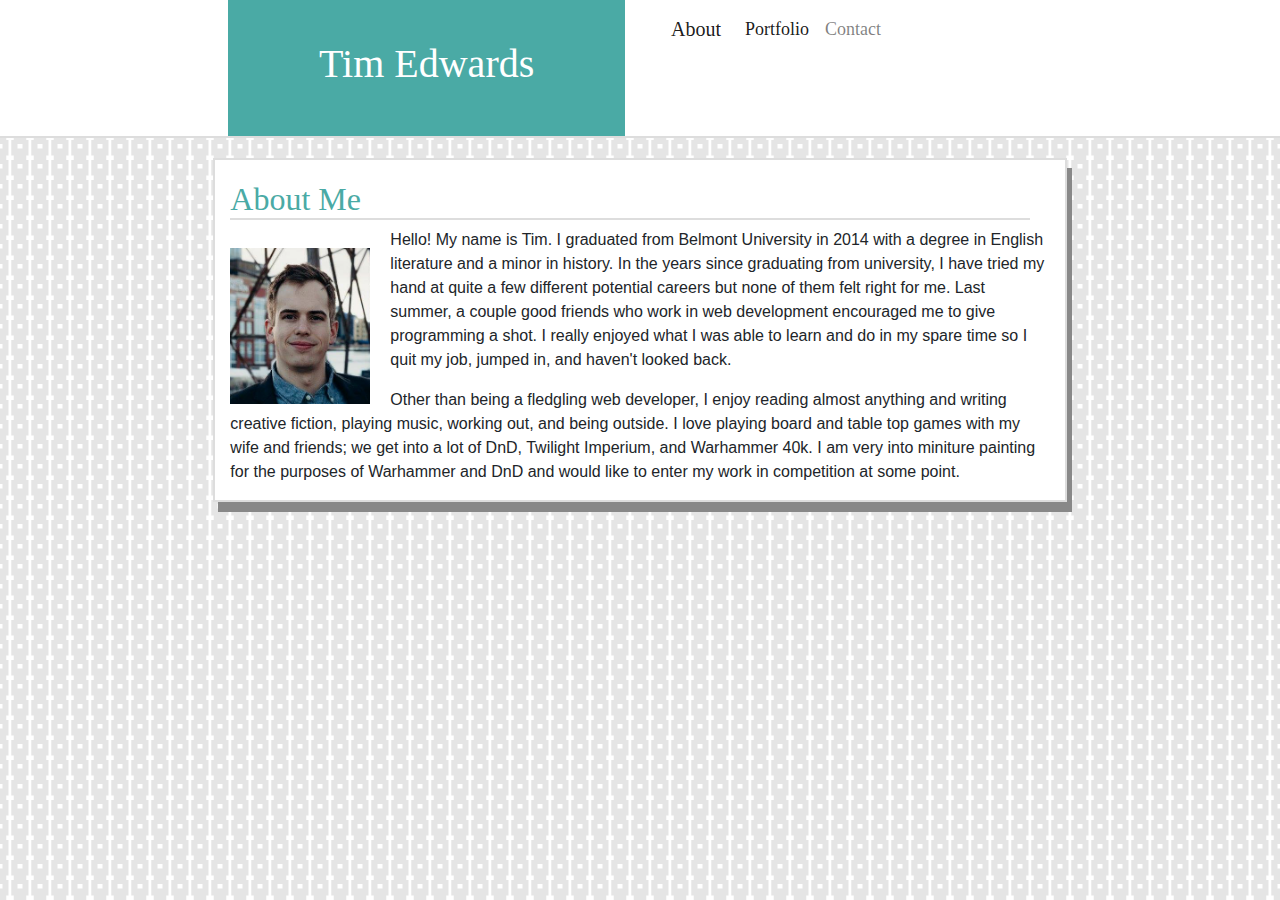
==== index.html @ 5b761c10 "adding custom css" ====
<!doctype html>
<html lang="en">
<head>
  <meta charset="utf-8">
  <title>About Me</title>
  
  <link rel="stylesheet" href="https://stackpath.bootstrapcdn.com/bootstrap/4.3.1/css/bootstrap.min.css" integrity="sha384-ggOyR0iXCbMQv3Xipma34MD+dH/1fQ784/j6cY/iJTQUOhcWr7x9JvoRxT2MZw1T" crossorigin="anonymous">
  <link rel="stylesheet" href="assets/css/style.css">
</head>

<body class="shapes">  
  <header class="header">
    <div class="container-fluid">
        <div class="row">
            <div class="col-lg-2 col-md-2 col-sm-1 col-xs-12"></div>
            <div class="col-lg-4 col-md-4 col-sm-6 col-xs-12">
                <h1 id="name">Tim Edwards</h1>
            </div>
            <div class="col-lg-4 col-md-4 col-sm-1 col-xs-12">
                <nav class="nav-styles navbar navbar-expand-lg navbar-light">
                    <a class="navbar-brand" href="#">About</a>
                    <button class="navbar-toggler" type="button" data-toggle="collapse" data-target="#navbarNav" aria-controls="navbarNav" aria-expanded="false" aria-label="Toggle navigation">
                      <span class="navbar-toggler-icon"></span>
                    </button>
                    <div class="collapse navbar-collapse" id="navbarNav">
                      <ul class="navbar-nav">
                        <li class="nav-item active">
                          <a class="nav-link" href="portfolio.html">Portfolio<span class="sr-only">(current)</span></a>
                        </li>
                        <li class="nav-item">
                          <a class="nav-link" href="contact.html">Contact</a>
                        </li>
                      </ul>
                    </div>
                  </nav>
            </div>
            <div class="col-lg-2 col-md-2 col-sm-6 col-xs-12"></div>
          </div>
    </div>
</header>   

<div class="container-fluid">
  <div class="row">
    <div class="col-lg-2 col-md-1 col-sm-1 col-xs-12"></div>
    <div class="col-lg-8 col-md-10 col-sm-10 col-xs-12 center-con">
      <h2 class="con-top">About Me</h2>
      <img class="img-fluid float-left mw-25" id="profile-photo" src="assets\images\profile_Tim.png" alt="Photo of Tim Edwards">
      <section id="bio">
          <p class="tab">Hello! My name is Tim. I graduated from Belmont University in 2014 with a degree in English literature and a minor in history.
          In the years since graduating from university, I have tried my hand at quite a few different potential careers
          but none of them felt right for me. Last summer, a couple good friends who work in web development 
          encouraged me to give programming a shot. I really enjoyed what I was able to learn and do in my spare time so I 
          quit my job, jumped in, and haven't looked back.</p>
          <p class="tab">Other than being a fledgling web developer, I enjoy reading almost anything and writing creative fiction, playing music, working out, and being outside. I love playing 
              board and table top games with my wife and friends; we get into a lot of DnD, Twilight Imperium, and Warhammer 40k. I am 
              very into miniture painting for the purposes of Warhammer and DnD and would like to enter my work in competition at some point.</p>
          </section>
      </div>
      <div class="col-lg-2 col-md-1 col-sm-1 col-xs-12"></div>
    </div>

<footer class="footer"></footer>


</body>
</html>
---- assets/css/style.css ----
.shapes {
    background-image: url(united-squares-negative.png);
}


#name {
    background-color: #4aaaa5;
    padding: 40px 20px;
    text-align:center;
    height: 100%;
}

header {
    background-color: #ffffff;
    font-family: "Georgia", "Times New Roman", Times, serif;
    font-size: 18px;
    line-height: 150%;
    border-bottom: 2px solid #dddddd;
    color: #ffffff;
    margin-bottom:20px;
}

.center-con {
    border: 2px solid #dddddd;
    line-height: 1.5;
    background-color: #ffffff;
    box-shadow: 5px 10px #888888;
}

#profile-photo {
    float: left;
    width: 10em;
    padding-top: 20px;
    padding-right: 20px;
}

.con-top {
    font-family: "Georgia", "Times New Roman", Times, serif;
    color: #4aaaa5;
    border-bottom: 2px solid #dddddd;
    margin-right: 20px;
    padding-top: 20px;
}

.nav-styles {
    background-color: #ffffff;
    text-align: center;

}
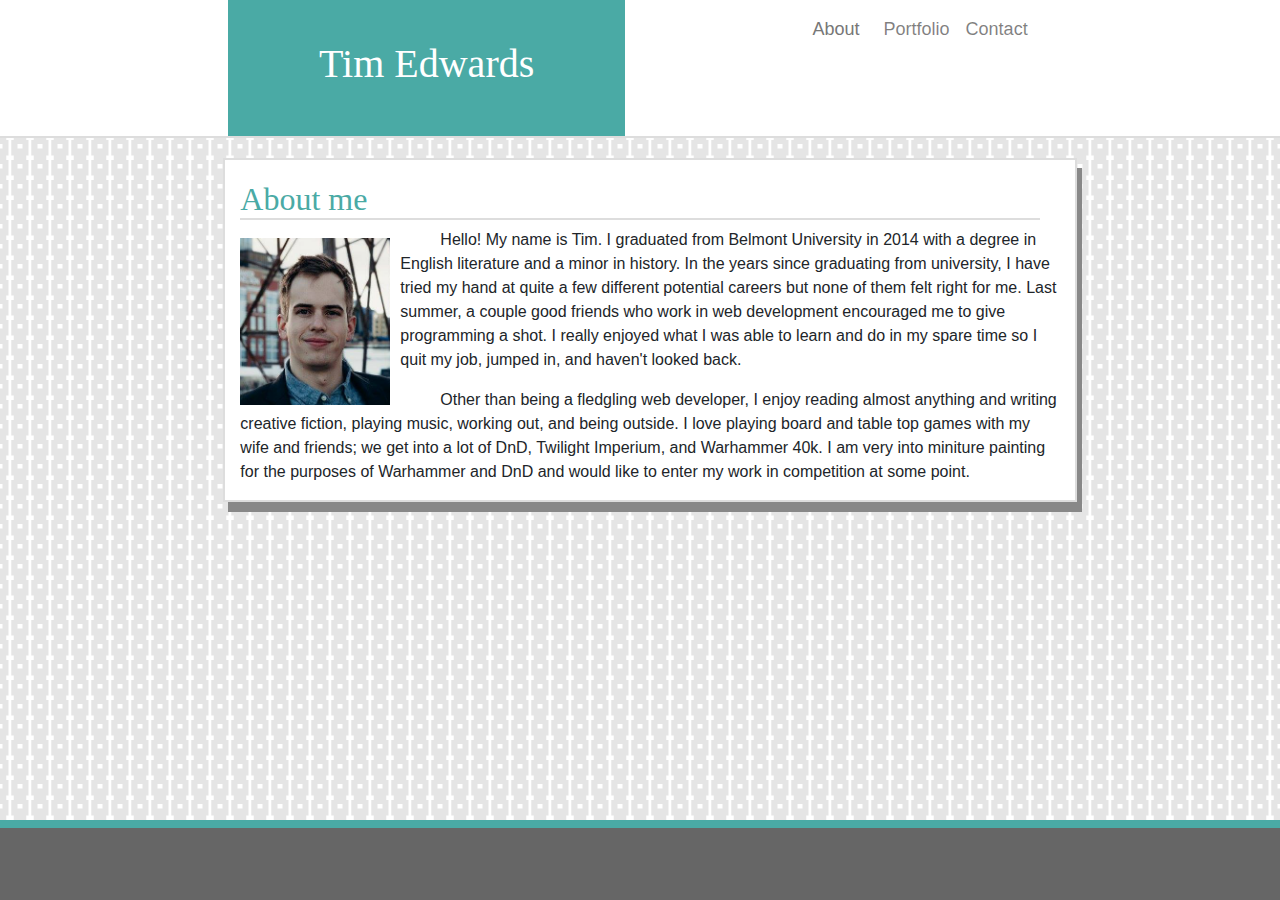
==== commit 17877238: "index.html roughly finished" ====
--- a/index.html
+++ b/index.html
@@ -12,29 +12,29 @@
   <header class="header">
     <div class="container-fluid">
         <div class="row">
-            <div class="col-lg-2 col-md-2 col-sm-1 col-xs-12"></div>
-            <div class="col-lg-4 col-md-4 col-sm-6 col-xs-12">
+            <div class="col-lg-2 col-md-1 col-sm-1 col-xs-12"></div>
+            <div class="col-lg-4 col-md-4 col-sm-4 col-xs-12">
                 <h1 id="name">Tim Edwards</h1>
             </div>
-            <div class="col-lg-4 col-md-4 col-sm-1 col-xs-12">
-                <nav class="nav-styles navbar navbar-expand-lg navbar-light">
-                    <a class="navbar-brand" href="#">About</a>
-                    <button class="navbar-toggler" type="button" data-toggle="collapse" data-target="#navbarNav" aria-controls="navbarNav" aria-expanded="false" aria-label="Toggle navigation">
-                      <span class="navbar-toggler-icon"></span>
-                    </button>
-                    <div class="collapse navbar-collapse" id="navbarNav">
-                      <ul class="navbar-nav">
-                        <li class="nav-item active">
-                          <a class="nav-link" href="portfolio.html">Portfolio<span class="sr-only">(current)</span></a>
-                        </li>
-                        <li class="nav-item">
-                          <a class="nav-link" href="contact.html">Contact</a>
-                        </li>
-                      </ul>
-                    </div>
-                  </nav>
-            </div>
-            <div class="col-lg-2 col-md-2 col-sm-6 col-xs-12"></div>
+            <div class="col-lg-4 col-md-4 col-sm-7 col-xs-12">
+                          <nav class="nav-styles navbar navbar-expand-lg navbar-light">
+                            <a class="nav-link text-color" href="#">About</a>
+                            <button class="navbar-toggler" type="button" data-toggle="collapse" data-target="#navbarNav" aria-controls="navbarNav" aria-expanded="false" aria-label="Toggle navigation">
+                              <span class="navbar-toggler-icon"></span>
+                            </button>
+                            <div class="collapse navbar-collapse" id="navbarNav">
+                              <ul class="navbar-nav">
+                                <li class="nav-item">
+                                  <a class="nav-link" href="portfolio.html">Portfolio</a>
+                                </li>
+                                <li class="nav-item">
+                                  <a class="nav-link" href="contact.html">Contact</a>
+                                </li>
+                              </ul>
+                            </div>
+                          </nav> 
+                </div>
+            <div class="col-lg-2 col-md-3 col-sm-0 col-xs-12"></div>
           </div>
     </div>
 </header>   
@@ -43,8 +43,8 @@
   <div class="row">
     <div class="col-lg-2 col-md-1 col-sm-1 col-xs-12"></div>
     <div class="col-lg-8 col-md-10 col-sm-10 col-xs-12 center-con">
-      <h2 class="con-top">About Me</h2>
-      <img class="img-fluid float-left mw-25" id="profile-photo" src="assets\images\profile_Tim.png" alt="Photo of Tim Edwards">
+      <h2 class="con-top">About me</h2>
+      <img class="img-fluid float-left" id="profile-photo" src="assets\images\profile_Tim.png" alt="Photo of Tim Edwards">
       <section id="bio">
           <p class="tab">Hello! My name is Tim. I graduated from Belmont University in 2014 with a degree in English literature and a minor in history.
           In the years since graduating from university, I have tried my hand at quite a few different potential careers
--- a/assets/css/style.css
+++ b/assets/css/style.css
@@ -17,7 +17,6 @@
     line-height: 150%;
     border-bottom: 2px solid #dddddd;
     color: #ffffff;
-    margin-bottom:20px;
 }
 
 .center-con {
@@ -25,13 +24,15 @@
     line-height: 1.5;
     background-color: #ffffff;
     box-shadow: 5px 10px #888888;
+    margin: 20px 10px 0px 10px;
+    
 }
 
 #profile-photo {
     float: left;
     width: 10em;
-    padding-top: 20px;
-    padding-right: 20px;
+    padding-top: 10px;
+    padding-right: 10px;
 }
 
 .con-top {
@@ -44,6 +45,30 @@
 
 .nav-styles {
     background-color: #ffffff;
-    text-align: center;
+    float: right;
+    font-family: "Arial", "Helvetica Neue", Helvetica, sans-serif;
+    color: #777777;
+}
 
+.text-color {
+    color:  #777777;
+}
+
+a:hover {
+    color: #4aaaa5;
+}
+
+.footer {
+    border-top: 8px solid #4aaaa5;
+    height: 80px;
+    width: 100%;
+    background-color: #666666;
+    position: absolute;
+    bottom: 0px;
+    left: 0px;
+    z-index: 1;
+}
+
+.tab {
+    text-indent: 40px;
 }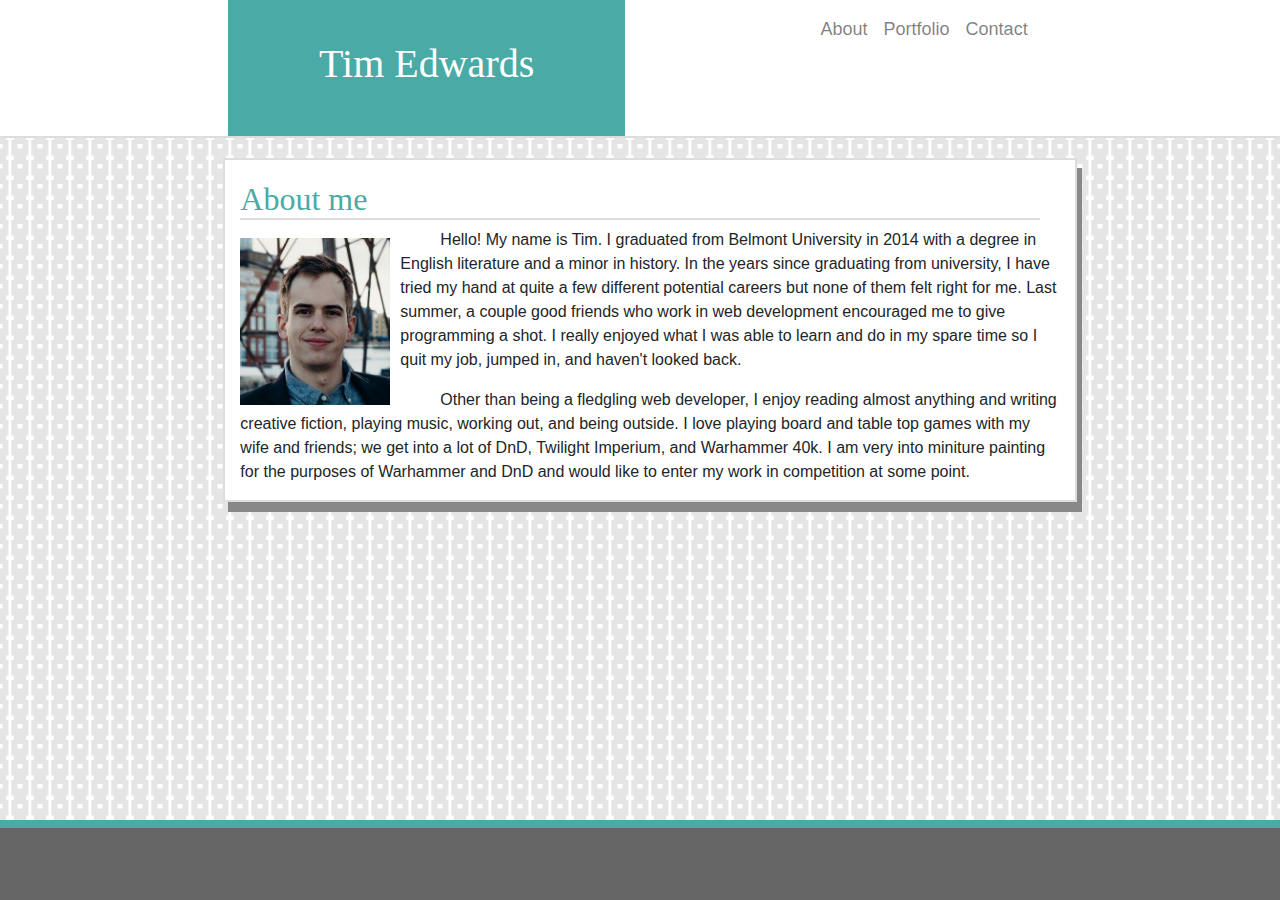
==== commit fef4a3f2: "tweaked nav bars. Finished Portfolio links and photo bars." ====
--- a/index.html
+++ b/index.html
@@ -18,12 +18,10 @@
             </div>
             <div class="col-lg-4 col-md-4 col-sm-7 col-xs-12">
                           <nav class="nav-styles navbar navbar-expand-lg navbar-light">
-                            <a class="nav-link text-color" href="#">About</a>
-                            <button class="navbar-toggler" type="button" data-toggle="collapse" data-target="#navbarNav" aria-controls="navbarNav" aria-expanded="false" aria-label="Toggle navigation">
-                              <span class="navbar-toggler-icon"></span>
-                            </button>
-                            <div class="collapse navbar-collapse" id="navbarNav">
                               <ul class="navbar-nav">
+                                <li class="nav-item">
+                                  <a class="nav-link text-color" href="#">About</a>
+                                </li>
                                 <li class="nav-item">
                                   <a class="nav-link" href="portfolio.html">Portfolio</a>
                                 </li>
@@ -31,7 +29,6 @@
                                   <a class="nav-link" href="contact.html">Contact</a>
                                 </li>
                               </ul>
-                            </div>
                           </nav> 
                 </div>
             <div class="col-lg-2 col-md-3 col-sm-0 col-xs-12"></div>
--- a/assets/css/style.css
+++ b/assets/css/style.css
@@ -71,4 +71,36 @@
 
 .tab {
     text-indent: 40px;
-}+}
+
+form {
+    color: #777777;
+    font-family: "Arial", "Helvetica Neue", Helvetica, sans-serif;
+    border-color: #777777;
+}
+
+button[type=submit] {
+    background-color: #4aaaa5;
+    color: #ffffff;
+    border: none;
+    text-align: center;
+    padding: 10px 15px 10px 15px;
+    margin-bottom: 10px;
+    cursor: pointer;
+}
+
+button[type=submit]:hover {
+    box-shadow: 0 8px 16px 0 rgba(0,0,0,0.2), 0 6px 20px 0 rgba(0,0,0,0.19);
+}
+
+.photo-banner {
+    background-color: #4aaaa5;
+    color: #ffffff;
+    font-family: "Georgia", "Times New Roman", Times, serif;
+    text-align: center;
+}
+
+.photo-banner:hover {
+    box-shadow: 0 12px 16px 0 rgba(0,0,0,0.24), 0 17px 50px 0 rgba(0,0,0,0.19);
+    cursor: pointer;
+}
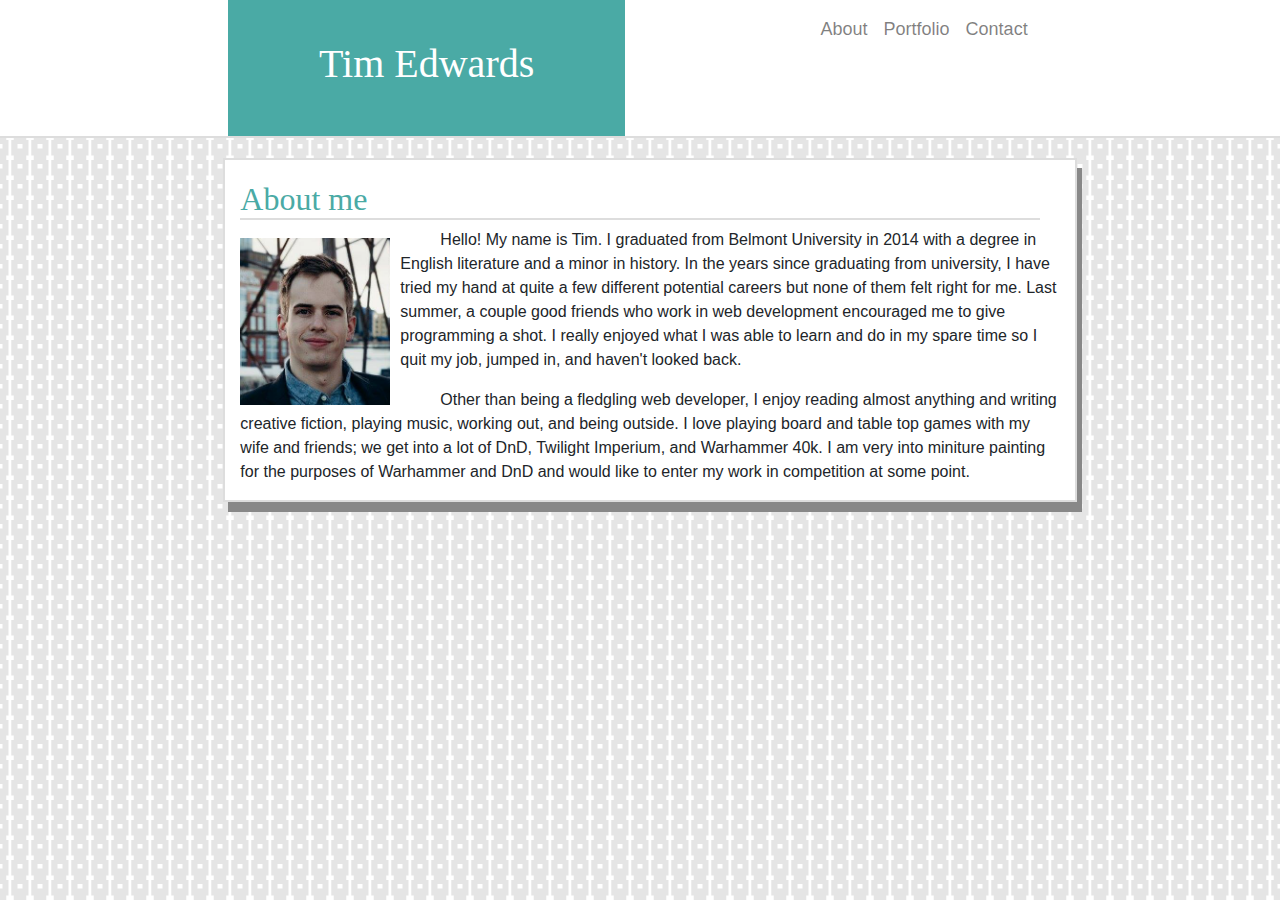
==== commit 01649a25: "removed footers for now. punished for bad behaviour" ====
--- a/index.html
+++ b/index.html
@@ -56,8 +56,5 @@
       <div class="col-lg-2 col-md-1 col-sm-1 col-xs-12"></div>
     </div>
 
-<footer class="footer"></footer>
-
-
 </body>
 </html>--- a/assets/css/style.css
+++ b/assets/css/style.css
@@ -48,6 +48,7 @@
     float: right;
     font-family: "Arial", "Helvetica Neue", Helvetica, sans-serif;
     color: #777777;
+    display: inline;
 }
 
 .text-color {
@@ -56,17 +57,6 @@
 
 a:hover {
     color: #4aaaa5;
-}
-
-.footer {
-    border-top: 8px solid #4aaaa5;
-    height: 80px;
-    width: 100%;
-    background-color: #666666;
-    position: absolute;
-    bottom: 0px;
-    left: 0px;
-    z-index: 1;
 }
 
 .tab {
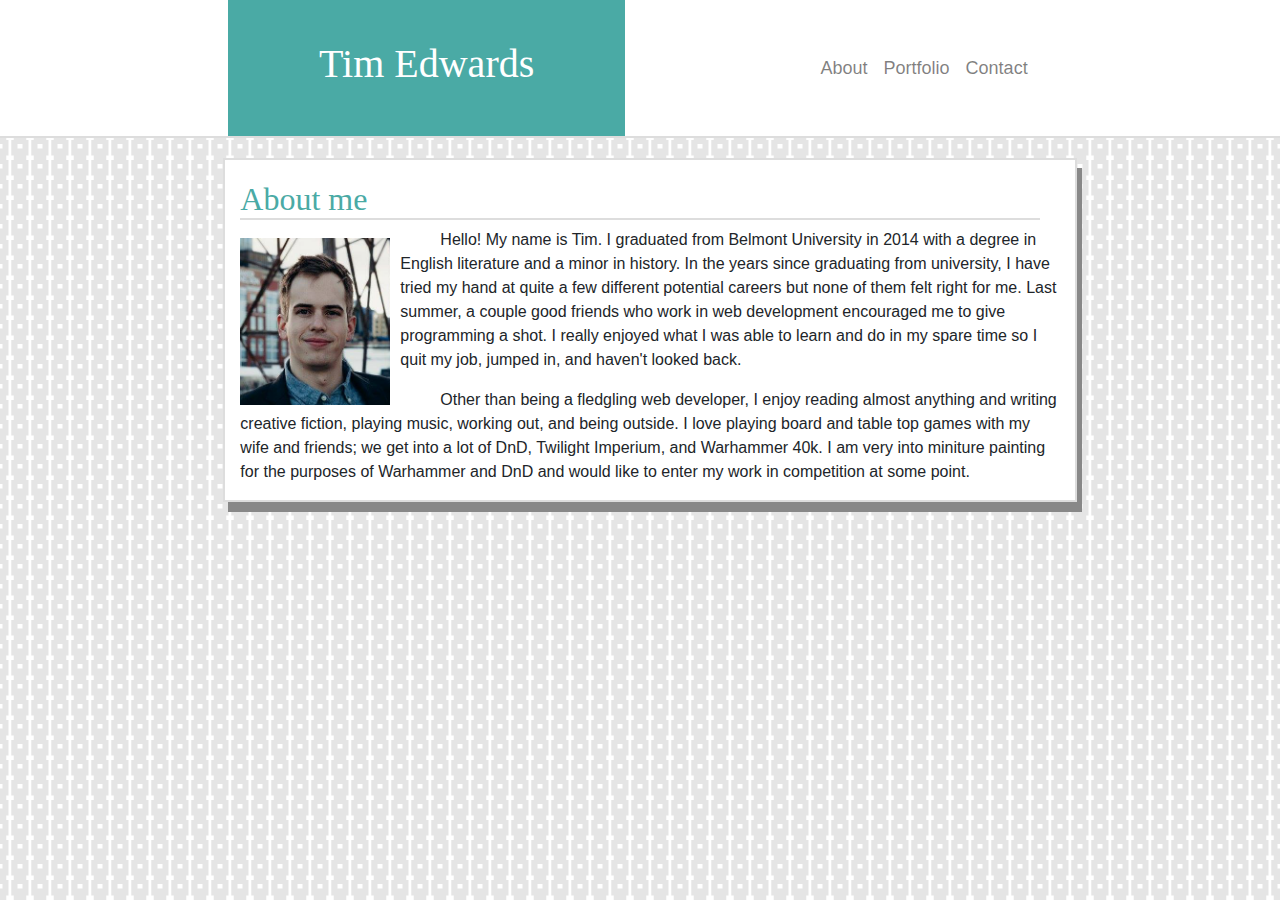
==== commit fe868479: "centered nav bar text" ====
--- a/index.html
+++ b/index.html
@@ -16,7 +16,7 @@
             <div class="col-lg-4 col-md-4 col-sm-4 col-xs-12">
                 <h1 id="name">Tim Edwards</h1>
             </div>
-            <div class="col-lg-4 col-md-4 col-sm-7 col-xs-12">
+            <div class="col-lg-4 col-md-4 col-sm-7 col-xs-12 my-auto">
                           <nav class="nav-styles navbar navbar-expand-lg navbar-light">
                               <ul class="navbar-nav">
                                 <li class="nav-item">
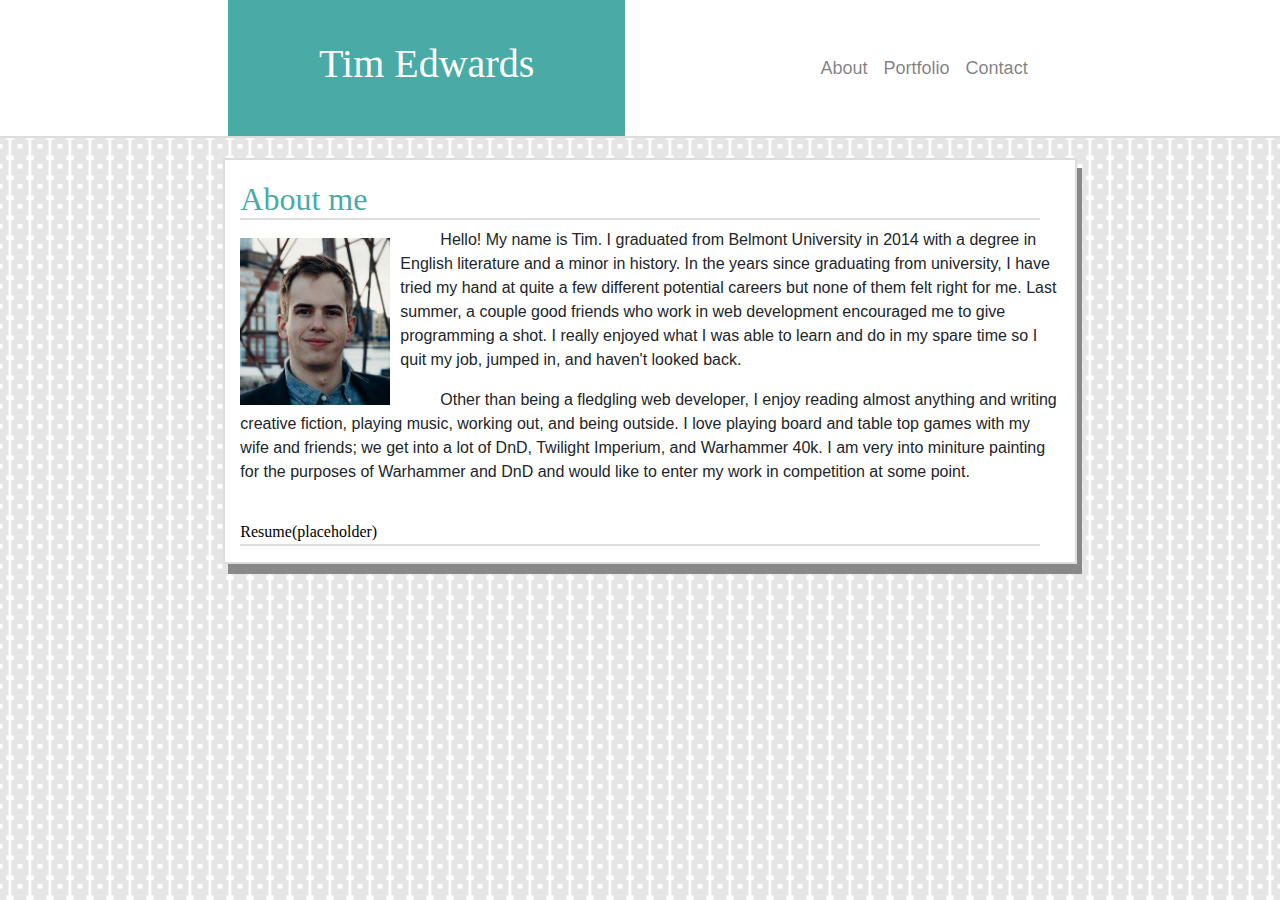
==== commit 86456e91: "making updates" ====
--- a/index.html
+++ b/index.html
@@ -1,60 +1,71 @@
 <!doctype html>
 <html lang="en">
+
 <head>
   <meta charset="utf-8">
   <title>About Me</title>
-  
-  <link rel="stylesheet" href="https://stackpath.bootstrapcdn.com/bootstrap/4.3.1/css/bootstrap.min.css" integrity="sha384-ggOyR0iXCbMQv3Xipma34MD+dH/1fQ784/j6cY/iJTQUOhcWr7x9JvoRxT2MZw1T" crossorigin="anonymous">
+
+  <link rel="stylesheet" href="https://stackpath.bootstrapcdn.com/bootstrap/4.3.1/css/bootstrap.min.css"
+    integrity="sha384-ggOyR0iXCbMQv3Xipma34MD+dH/1fQ784/j6cY/iJTQUOhcWr7x9JvoRxT2MZw1T" crossorigin="anonymous">
   <link rel="stylesheet" href="assets/css/style.css">
 </head>
 
-<body class="shapes">  
+<body class="shapes">
   <header class="header">
     <div class="container-fluid">
-        <div class="row">
-            <div class="col-lg-2 col-md-1 col-sm-1 col-xs-12"></div>
-            <div class="col-lg-4 col-md-4 col-sm-4 col-xs-12">
-                <h1 id="name">Tim Edwards</h1>
-            </div>
-            <div class="col-lg-4 col-md-4 col-sm-7 col-xs-12 my-auto">
-                          <nav class="nav-styles navbar navbar-expand-lg navbar-light">
-                              <ul class="navbar-nav">
-                                <li class="nav-item">
-                                  <a class="nav-link text-color" href="#">About</a>
-                                </li>
-                                <li class="nav-item">
-                                  <a class="nav-link" href="portfolio.html">Portfolio</a>
-                                </li>
-                                <li class="nav-item">
-                                  <a class="nav-link" href="contact.html">Contact</a>
-                                </li>
-                              </ul>
-                          </nav> 
-                </div>
-            <div class="col-lg-2 col-md-3 col-sm-0 col-xs-12"></div>
-          </div>
+      <div class="row">
+        <div class="col-lg-2 col-md-1 col-sm-1 col-xs-12"></div>
+        <div class="col-lg-4 col-md-4 col-sm-4 col-xs-12">
+          <h1 id="name">Tim Edwards</h1>
+        </div>
+        <div class="col-lg-4 col-md-4 col-sm-7 col-xs-12 my-auto">
+          <nav class="nav-styles navbar navbar-expand-lg navbar-light">
+            <ul class="navbar-nav">
+              <li class="nav-item">
+                <a class="nav-link text-color" href="#">About</a>
+              </li>
+              <li class="nav-item">
+                <a class="nav-link" href="portfolio.html">Portfolio</a>
+              </li>
+              <li class="nav-item">
+                <a class="nav-link" href="contact.html">Contact</a>
+              </li>
+            </ul>
+          </nav>
+        </div>
+        <div class="col-lg-2 col-md-3 col-sm-0 col-xs-12"></div>
+      </div>
     </div>
-</header>   
+  </header>
 
-<div class="container-fluid">
-  <div class="row">
-    <div class="col-lg-2 col-md-1 col-sm-1 col-xs-12"></div>
-    <div class="col-lg-8 col-md-10 col-sm-10 col-xs-12 center-con">
-      <h2 class="con-top">About me</h2>
-      <img class="img-fluid float-left" id="profile-photo" src="assets\images\profile_Tim.png" alt="Photo of Tim Edwards">
-      <section id="bio">
-          <p class="tab">Hello! My name is Tim. I graduated from Belmont University in 2014 with a degree in English literature and a minor in history.
-          In the years since graduating from university, I have tried my hand at quite a few different potential careers
-          but none of them felt right for me. Last summer, a couple good friends who work in web development 
-          encouraged me to give programming a shot. I really enjoyed what I was able to learn and do in my spare time so I 
-          quit my job, jumped in, and haven't looked back.</p>
-          <p class="tab">Other than being a fledgling web developer, I enjoy reading almost anything and writing creative fiction, playing music, working out, and being outside. I love playing 
-              board and table top games with my wife and friends; we get into a lot of DnD, Twilight Imperium, and Warhammer 40k. I am 
-              very into miniture painting for the purposes of Warhammer and DnD and would like to enter my work in competition at some point.</p>
-          </section>
+  <div class="container-fluid">
+    <div class="row">
+      <div class="col-lg-2 col-md-1 col-sm-1 col-xs-12"></div>
+      <div class="col-lg-8 col-md-10 col-sm-10 col-xs-12 center-con">
+        <h2 class="con-top">About me</h2>
+        <img class="img-fluid float-left" id="profile-photo" src="assets\images\profile_Tim.png"
+          alt="Photo of Tim Edwards">
+        <section id="bio">
+          <p class="tab">Hello! My name is Tim. I graduated from Belmont University in 2014 with a degree in English
+            literature and a minor in history.
+            In the years since graduating from university, I have tried my hand at quite a few different potential
+            careers
+            but none of them felt right for me. Last summer, a couple good friends who work in web development
+            encouraged me to give programming a shot. I really enjoyed what I was able to learn and do in my spare time
+            so I
+            quit my job, jumped in, and haven't looked back.</p>
+          <p class="tab">Other than being a fledgling web developer, I enjoy reading almost anything and writing
+            creative fiction, playing music, working out, and being outside. I love playing
+            board and table top games with my wife and friends; we get into a lot of DnD, Twilight Imperium, and
+            Warhammer 40k. I am
+            very into miniture painting for the purposes of Warhammer and DnD and would like to enter my work in
+            competition at some point.</p>
+            <p class="con-top"><a class="contact-info" href="assets\images\Resume.PNG">Resume(placeholder)</a></p>
+        </section>
       </div>
       <div class="col-lg-2 col-md-1 col-sm-1 col-xs-12"></div>
     </div>
 
 </body>
+
 </html>--- a/assets/css/style.css
+++ b/assets/css/style.css
@@ -94,3 +94,17 @@
     box-shadow: 0 12px 16px 0 rgba(0,0,0,0.24), 0 17px 50px 0 rgba(0,0,0,0.19);
     cursor: pointer;
 }
+
+a, a:hover {
+    color: #ffffff;
+    text-decoration:  none;
+}
+
+.contact-info {
+    color: black;
+    display: block; 
+}
+
+.contact-info:hover {
+    color: #4aaaa5;
+}
